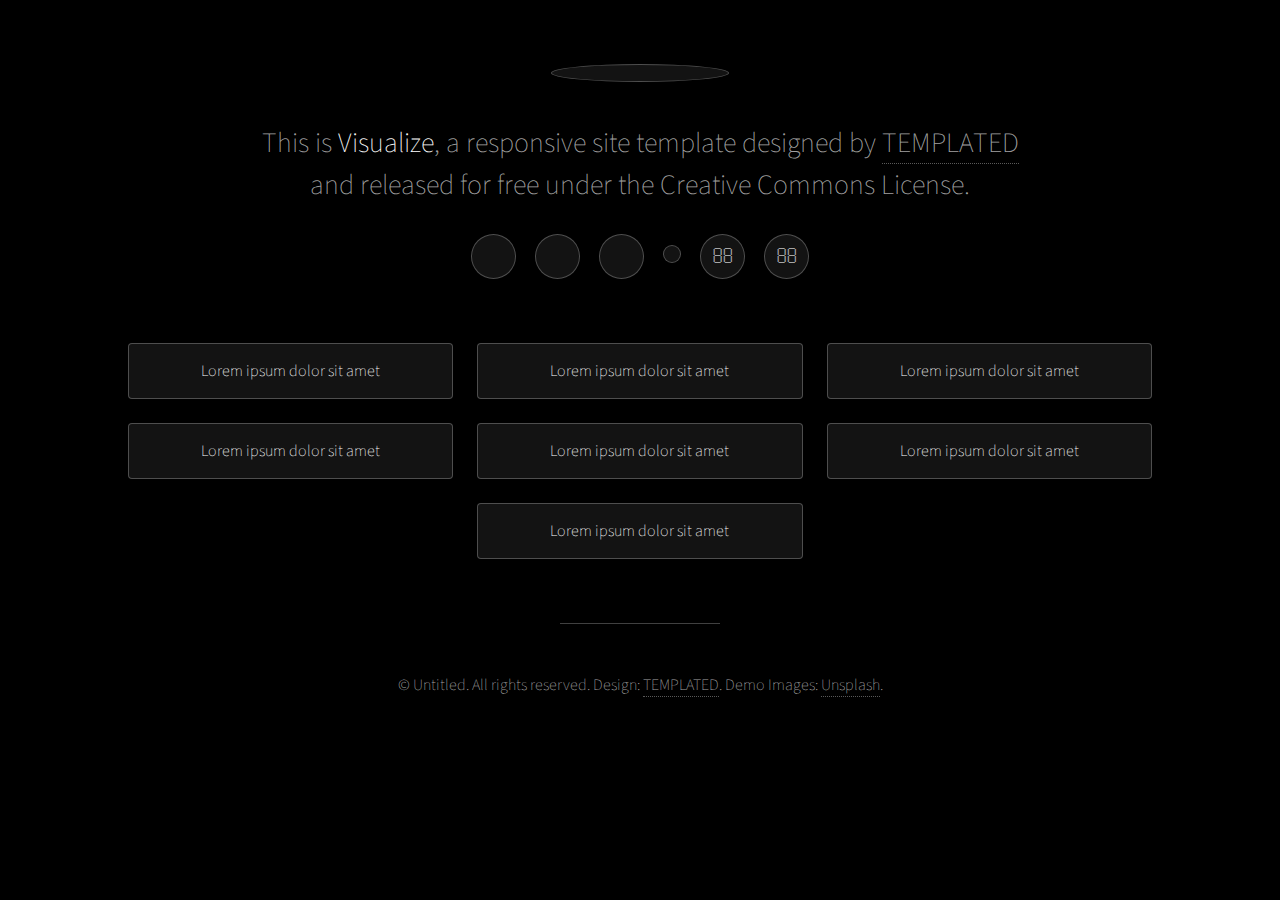
==== my.html @ 4cd3253c "First Version" ====
<!DOCTYPE HTML>
<!--
	Visualize by TEMPLATED
	templated.co @templatedco
	Released for free under the Creative Commons Attribution 3.0 license (templated.co/license)
-->
<html>
	<head>
		<title>C&C Mypage</title>
		<meta charset="utf-8" />
		<meta name="viewport" content="width=device-width, initial-scale=1" />
		<link rel="stylesheet" href="assets/css/main.css" />
	</head>
	<style>
		@charset "UTF-8";
@import url(font-awesome.min.css);
@import url("http://fonts.googleapis.com/css?family=Source+Sans+Pro:200");

/*
	Visualize by TEMPLATED
	templated.co @templatedco
	Released for free under the Creative Commons Attribution 3.0 license (templated.co/license)
*/

/* Reset */

	html, body, div, span, applet, object, iframe, h1, h2, h3, h4, h5, h6, p, blockquote, pre, a, abbr, acronym, address, big, cite, code, del, dfn, em, img, ins, kbd, q, s, samp, small, strike, strong, sub, sup, tt, var, b, u, i, center, dl, dt, dd, ol, ul, li, fieldset, form, label, legend, table, caption, tbody, tfoot, thead, tr, th, td, article, aside, canvas, details, embed, figure, figcaption, footer, header, hgroup, menu, nav, output, ruby, section, summary, time, mark, audio, video {
		margin: 0;
		padding: 0;
		border: 0;
		font-size: 100%;
		font: inherit;
		vertical-align: baseline;
	}

	article, aside, details, figcaption, figure, footer, header, hgroup, menu, nav, section {
		display: block;
	}

	body {
		line-height: 1;
	}

	ol, ul {
		list-style: none;
	}

	blockquote, q {
		quotes: none;
	}

	blockquote:before, blockquote:after, q:before, q:after {
		content: '';
		content: none;
	}

	table {
		border-collapse: collapse;
		border-spacing: 0;
	}

	body {
		-webkit-text-size-adjust: none;
	}

/* Box Model */

	*, *:before, *:after {
		-moz-box-sizing: border-box;
		-webkit-box-sizing: border-box;
		box-sizing: border-box;
	}

/* Grid */

	.row {
		border-bottom: solid 1px transparent;
		-moz-box-sizing: border-box;
		-webkit-box-sizing: border-box;
		box-sizing: border-box;
	}

	.row > * {
		float: left;
		-moz-box-sizing: border-box;
		-webkit-box-sizing: border-box;
		box-sizing: border-box;
	}

	.row:after, .row:before {
		content: '';
		display: block;
		clear: both;
		height: 0;
	}

	.row.uniform > * > :first-child {
		margin-top: 0;
	}

	.row.uniform > * > :last-child {
		margin-bottom: 0;
	}

	.row.\30 \25 > * {
		padding: 0 0 0 0em;
	}

	.row.\30 \25 {
		margin: 0 0 -1px 0em;
	}

	.row.uniform.\30 \25 > * {
		padding: 0em 0 0 0em;
	}

	.row.uniform.\30 \25 {
		margin: 0em 0 -1px 0em;
	}

	.row > * {
		padding: 0 0 0 2em;
	}

	.row {
		margin: 0 0 -1px -2em;
	}

	.row.uniform > * {
		padding: 2em 0 0 2em;
	}

	.row.uniform {
		margin: -2em 0 -1px -2em;
	}

	.row.\32 00\25 > * {
		padding: 0 0 0 4em;
	}

	.row.\32 00\25 {
		margin: 0 0 -1px -4em;
	}

	.row.uniform.\32 00\25 > * {
		padding: 4em 0 0 4em;
	}

	.row.uniform.\32 00\25 {
		margin: -4em 0 -1px -4em;
	}

	.row.\31 50\25 > * {
		padding: 0 0 0 3em;
	}

	.row.\31 50\25 {
		margin: 0 0 -1px -3em;
	}

	.row.uniform.\31 50\25 > * {
		padding: 3em 0 0 3em;
	}

	.row.uniform.\31 50\25 {
		margin: -3em 0 -1px -3em;
	}

	.row.\35 0\25 > * {
		padding: 0 0 0 1em;
	}

	.row.\35 0\25 {
		margin: 0 0 -1px -1em;
	}

	.row.uniform.\35 0\25 > * {
		padding: 1em 0 0 1em;
	}

	.row.uniform.\35 0\25 {
		margin: -1em 0 -1px -1em;
	}

	.row.\32 5\25 > * {
		padding: 0 0 0 0.5em;
	}

	.row.\32 5\25 {
		margin: 0 0 -1px -0.5em;
	}

	.row.uniform.\32 5\25 > * {
		padding: 0.5em 0 0 0.5em;
	}

	.row.uniform.\32 5\25 {
		margin: -0.5em 0 -1px -0.5em;
	}

	.\31 2u, .\31 2u\24 {
		width: 100%;
		clear: none;
		margin-left: 0;
	}

	.\31 1u, .\31 1u\24 {
		width: 91.6666666667%;
		clear: none;
		margin-left: 0;
	}

	.\31 0u, .\31 0u\24 {
		width: 83.3333333333%;
		clear: none;
		margin-left: 0;
	}

	.\39 u, .\39 u\24 {
		width: 75%;
		clear: none;
		margin-left: 0;
	}

	.\38 u, .\38 u\24 {
		width: 66.6666666667%;
		clear: none;
		margin-left: 0;
	}

	.\37 u, .\37 u\24 {
		width: 58.3333333333%;
		clear: none;
		margin-left: 0;
	}

	.\36 u, .\36 u\24 {
		width: 50%;
		clear: none;
		margin-left: 0;
	}

	.\35 u, .\35 u\24 {
		width: 41.6666666667%;
		clear: none;
		margin-left: 0;
	}

	.\34 u, .\34 u\24 {
		width: 33.3333333333%;
		clear: none;
		margin-left: 0;
	}

	.\33 u, .\33 u\24 {
		width: 25%;
		clear: none;
		margin-left: 0;
	}

	.\32 u, .\32 u\24 {
		width: 16.6666666667%;
		clear: none;
		margin-left: 0;
	}

	.\31 u, .\31 u\24 {
		width: 8.3333333333%;
		clear: none;
		margin-left: 0;
	}

	.\31 2u\24 + *,
	.\31 1u\24 + *,
	.\31 0u\24 + *,
	.\39 u\24 + *,
	.\38 u\24 + *,
	.\37 u\24 + *,
	.\36 u\24 + *,
	.\35 u\24 + *,
	.\34 u\24 + *,
	.\33 u\24 + *,
	.\32 u\24 + *,
	.\31 u\24 + * {
		clear: left;
	}

	.\-11u {
		margin-left: 91.66667%;
	}

	.\-10u {
		margin-left: 83.33333%;
	}

	.\-9u {
		margin-left: 75%;
	}

	.\-8u {
		margin-left: 66.66667%;
	}

	.\-7u {
		margin-left: 58.33333%;
	}

	.\-6u {
		margin-left: 50%;
	}

	.\-5u {
		margin-left: 41.66667%;
	}

	.\-4u {
		margin-left: 33.33333%;
	}

	.\-3u {
		margin-left: 25%;
	}

	.\-2u {
		margin-left: 16.66667%;
	}

	.\-1u {
		margin-left: 8.33333%;
	}

	@media screen and (max-width: 1680px) {

		.row > * {
			padding: 0 0 0 2em;
		}

		.row {
			margin: 0 0 -1px -2em;
		}

		.row.uniform > * {
			padding: 2em 0 0 2em;
		}

		.row.uniform {
			margin: -2em 0 -1px -2em;
		}

		.row.\32 00\25 > * {
			padding: 0 0 0 4em;
		}

		.row.\32 00\25 {
			margin: 0 0 -1px -4em;
		}

		.row.uniform.\32 00\25 > * {
			padding: 4em 0 0 4em;
		}

		.row.uniform.\32 00\25 {
			margin: -4em 0 -1px -4em;
		}

		.row.\31 50\25 > * {
			padding: 0 0 0 3em;
		}

		.row.\31 50\25 {
			margin: 0 0 -1px -3em;
		}

		.row.uniform.\31 50\25 > * {
			padding: 3em 0 0 3em;
		}

		.row.uniform.\31 50\25 {
			margin: -3em 0 -1px -3em;
		}

		.row.\35 0\25 > * {
			padding: 0 0 0 1em;
		}

		.row.\35 0\25 {
			margin: 0 0 -1px -1em;
		}

		.row.uniform.\35 0\25 > * {
			padding: 1em 0 0 1em;
		}

		.row.uniform.\35 0\25 {
			margin: -1em 0 -1px -1em;
		}

		.row.\32 5\25 > * {
			padding: 0 0 0 0.5em;
		}

		.row.\32 5\25 {
			margin: 0 0 -1px -0.5em;
		}

		.row.uniform.\32 5\25 > * {
			padding: 0.5em 0 0 0.5em;
		}

		.row.uniform.\32 5\25 {
			margin: -0.5em 0 -1px -0.5em;
		}

		.\31 2u\28xlarge\29, .\31 2u\24\28xlarge\29 {
			width: 100%;
			clear: none;
			margin-left: 0;
		}

		.\31 1u\28xlarge\29, .\31 1u\24\28xlarge\29 {
			width: 91.6666666667%;
			clear: none;
			margin-left: 0;
		}

		.\31 0u\28xlarge\29, .\31 0u\24\28xlarge\29 {
			width: 83.3333333333%;
			clear: none;
			margin-left: 0;
		}

		.\39 u\28xlarge\29, .\39 u\24\28xlarge\29 {
			width: 75%;
			clear: none;
			margin-left: 0;
		}

		.\38 u\28xlarge\29, .\38 u\24\28xlarge\29 {
			width: 66.6666666667%;
			clear: none;
			margin-left: 0;
		}

		.\37 u\28xlarge\29, .\37 u\24\28xlarge\29 {
			width: 58.3333333333%;
			clear: none;
			margin-left: 0;
		}

		.\36 u\28xlarge\29, .\36 u\24\28xlarge\29 {
			width: 50%;
			clear: none;
			margin-left: 0;
		}

		.\35 u\28xlarge\29, .\35 u\24\28xlarge\29 {
			width: 41.6666666667%;
			clear: none;
			margin-left: 0;
		}

		.\34 u\28xlarge\29, .\34 u\24\28xlarge\29 {
			width: 33.3333333333%;
			clear: none;
			margin-left: 0;
		}

		.\33 u\28xlarge\29, .\33 u\24\28xlarge\29 {
			width: 25%;
			clear: none;
			margin-left: 0;
		}

		.\32 u\28xlarge\29, .\32 u\24\28xlarge\29 {
			width: 16.6666666667%;
			clear: none;
			margin-left: 0;
		}

		.\31 u\28xlarge\29, .\31 u\24\28xlarge\29 {
			width: 8.3333333333%;
			clear: none;
			margin-left: 0;
		}

		.\31 2u\24\28xlarge\29 + *,
		.\31 1u\24\28xlarge\29 + *,
		.\31 0u\24\28xlarge\29 + *,
		.\39 u\24\28xlarge\29 + *,
		.\38 u\24\28xlarge\29 + *,
		.\37 u\24\28xlarge\29 + *,
		.\36 u\24\28xlarge\29 + *,
		.\35 u\24\28xlarge\29 + *,
		.\34 u\24\28xlarge\29 + *,
		.\33 u\24\28xlarge\29 + *,
		.\32 u\24\28xlarge\29 + *,
		.\31 u\24\28xlarge\29 + * {
			clear: left;
		}

		.\-11u\28xlarge\29 {
			margin-left: 91.66667%;
		}

		.\-10u\28xlarge\29 {
			margin-left: 83.33333%;
		}

		.\-9u\28xlarge\29 {
			margin-left: 75%;
		}

		.\-8u\28xlarge\29 {
			margin-left: 66.66667%;
		}

		.\-7u\28xlarge\29 {
			margin-left: 58.33333%;
		}

		.\-6u\28xlarge\29 {
			margin-left: 50%;
		}

		.\-5u\28xlarge\29 {
			margin-left: 41.66667%;
		}

		.\-4u\28xlarge\29 {
			margin-left: 33.33333%;
		}

		.\-3u\28xlarge\29 {
			margin-left: 25%;
		}

		.\-2u\28xlarge\29 {
			margin-left: 16.66667%;
		}

		.\-1u\28xlarge\29 {
			margin-left: 8.33333%;
		}

	}

	@media screen and (max-width: 1280px) {

		.row > * {
			padding: 0 0 0 2em;
		}

		.row {
			margin: 0 0 -1px -2em;
		}

		.row.uniform > * {
			padding: 2em 0 0 2em;
		}

		.row.uniform {
			margin: -2em 0 -1px -2em;
		}

		.row.\32 00\25 > * {
			padding: 0 0 0 4em;
		}

		.row.\32 00\25 {
			margin: 0 0 -1px -4em;
		}

		.row.uniform.\32 00\25 > * {
			padding: 4em 0 0 4em;
		}

		.row.uniform.\32 00\25 {
			margin: -4em 0 -1px -4em;
		}

		.row.\31 50\25 > * {
			padding: 0 0 0 3em;
		}

		.row.\31 50\25 {
			margin: 0 0 -1px -3em;
		}

		.row.uniform.\31 50\25 > * {
			padding: 3em 0 0 3em;
		}

		.row.uniform.\31 50\25 {
			margin: -3em 0 -1px -3em;
		}

		.row.\35 0\25 > * {
			padding: 0 0 0 1em;
		}

		.row.\35 0\25 {
			margin: 0 0 -1px -1em;
		}

		.row.uniform.\35 0\25 > * {
			padding: 1em 0 0 1em;
		}

		.row.uniform.\35 0\25 {
			margin: -1em 0 -1px -1em;
		}

		.row.\32 5\25 > * {
			padding: 0 0 0 0.5em;
		}

		.row.\32 5\25 {
			margin: 0 0 -1px -0.5em;
		}

		.row.uniform.\32 5\25 > * {
			padding: 0.5em 0 0 0.5em;
		}

		.row.uniform.\32 5\25 {
			margin: -0.5em 0 -1px -0.5em;
		}

		.\31 2u\28large\29, .\31 2u\24\28large\29 {
			width: 100%;
			clear: none;
			margin-left: 0;
		}

		.\31 1u\28large\29, .\31 1u\24\28large\29 {
			width: 91.6666666667%;
			clear: none;
			margin-left: 0;
		}

		.\31 0u\28large\29, .\31 0u\24\28large\29 {
			width: 83.3333333333%;
			clear: none;
			margin-left: 0;
		}

		.\39 u\28large\29, .\39 u\24\28large\29 {
			width: 75%;
			clear: none;
			margin-left: 0;
		}

		.\38 u\28large\29, .\38 u\24\28large\29 {
			width: 66.6666666667%;
			clear: none;
			margin-left: 0;
		}

		.\37 u\28large\29, .\37 u\24\28large\29 {
			width: 58.3333333333%;
			clear: none;
			margin-left: 0;
		}

		.\36 u\28large\29, .\36 u\24\28large\29 {
			width: 50%;
			clear: none;
			margin-left: 0;
		}

		.\35 u\28large\29, .\35 u\24\28large\29 {
			width: 41.6666666667%;
			clear: none;
			margin-left: 0;
		}

		.\34 u\28large\29, .\34 u\24\28large\29 {
			width: 33.3333333333%;
			clear: none;
			margin-left: 0;
		}

		.\33 u\28large\29, .\33 u\24\28large\29 {
			width: 25%;
			clear: none;
			margin-left: 0;
		}

		.\32 u\28large\29, .\32 u\24\28large\29 {
			width: 16.6666666667%;
			clear: none;
			margin-left: 0;
		}

		.\31 u\28large\29, .\31 u\24\28large\29 {
			width: 8.3333333333%;
			clear: none;
			margin-left: 0;
		}

		.\31 2u\24\28large\29 + *,
		.\31 1u\24\28large\29 + *,
		.\31 0u\24\28large\29 + *,
		.\39 u\24\28large\29 + *,
		.\38 u\24\28large\29 + *,
		.\37 u\24\28large\29 + *,
		.\36 u\24\28large\29 + *,
		.\35 u\24\28large\29 + *,
		.\34 u\24\28large\29 + *,
		.\33 u\24\28large\29 + *,
		.\32 u\24\28large\29 + *,
		.\31 u\24\28large\29 + * {
			clear: left;
		}

		.\-11u\28large\29 {
			margin-left: 91.66667%;
		}

		.\-10u\28large\29 {
			margin-left: 83.33333%;
		}

		.\-9u\28large\29 {
			margin-left: 75%;
		}

		.\-8u\28large\29 {
			margin-left: 66.66667%;
		}

		.\-7u\28large\29 {
			margin-left: 58.33333%;
		}

		.\-6u\28large\29 {
			margin-left: 50%;
		}

		.\-5u\28large\29 {
			margin-left: 41.66667%;
		}

		.\-4u\28large\29 {
			margin-left: 33.33333%;
		}

		.\-3u\28large\29 {
			margin-left: 25%;
		}

		.\-2u\28large\29 {
			margin-left: 16.66667%;
		}

		.\-1u\28large\29 {
			margin-left: 8.33333%;
		}

	}

	@media screen and (max-width: 980px) {

		.row > * {
			padding: 0 0 0 2em;
		}

		.row {
			margin: 0 0 -1px -2em;
		}

		.row.uniform > * {
			padding: 2em 0 0 2em;
		}

		.row.uniform {
			margin: -2em 0 -1px -2em;
		}

		.row.\32 00\25 > * {
			padding: 0 0 0 4em;
		}

		.row.\32 00\25 {
			margin: 0 0 -1px -4em;
		}

		.row.uniform.\32 00\25 > * {
			padding: 4em 0 0 4em;
		}

		.row.uniform.\32 00\25 {
			margin: -4em 0 -1px -4em;
		}

		.row.\31 50\25 > * {
			padding: 0 0 0 3em;
		}

		.row.\31 50\25 {
			margin: 0 0 -1px -3em;
		}

		.row.uniform.\31 50\25 > * {
			padding: 3em 0 0 3em;
		}

		.row.uniform.\31 50\25 {
			margin: -3em 0 -1px -3em;
		}

		.row.\35 0\25 > * {
			padding: 0 0 0 1em;
		}

		.row.\35 0\25 {
			margin: 0 0 -1px -1em;
		}

		.row.uniform.\35 0\25 > * {
			padding: 1em 0 0 1em;
		}

		.row.uniform.\35 0\25 {
			margin: -1em 0 -1px -1em;
		}

		.row.\32 5\25 > * {
			padding: 0 0 0 0.5em;
		}

		.row.\32 5\25 {
			margin: 0 0 -1px -0.5em;
		}

		.row.uniform.\32 5\25 > * {
			padding: 0.5em 0 0 0.5em;
		}

		.row.uniform.\32 5\25 {
			margin: -0.5em 0 -1px -0.5em;
		}

		.\31 2u\28medium\29, .\31 2u\24\28medium\29 {
			width: 100%;
			clear: none;
			margin-left: 0;
		}

		.\31 1u\28medium\29, .\31 1u\24\28medium\29 {
			width: 91.6666666667%;
			clear: none;
			margin-left: 0;
		}

		.\31 0u\28medium\29, .\31 0u\24\28medium\29 {
			width: 83.3333333333%;
			clear: none;
			margin-left: 0;
		}

		.\39 u\28medium\29, .\39 u\24\28medium\29 {
			width: 75%;
			clear: none;
			margin-left: 0;
		}

		.\38 u\28medium\29, .\38 u\24\28medium\29 {
			width: 66.6666666667%;
			clear: none;
			margin-left: 0;
		}

		.\37 u\28medium\29, .\37 u\24\28medium\29 {
			width: 58.3333333333%;
			clear: none;
			margin-left: 0;
		}

		.\36 u\28medium\29, .\36 u\24\28medium\29 {
			width: 50%;
			clear: none;
			margin-left: 0;
		}

		.\35 u\28medium\29, .\35 u\24\28medium\29 {
			width: 41.6666666667%;
			clear: none;
			margin-left: 0;
		}

		.\34 u\28medium\29, .\34 u\24\28medium\29 {
			width: 33.3333333333%;
			clear: none;
			margin-left: 0;
		}

		.\33 u\28medium\29, .\33 u\24\28medium\29 {
			width: 25%;
			clear: none;
			margin-left: 0;
		}

		.\32 u\28medium\29, .\32 u\24\28medium\29 {
			width: 16.6666666667%;
			clear: none;
			margin-left: 0;
		}

		.\31 u\28medium\29, .\31 u\24\28medium\29 {
			width: 8.3333333333%;
			clear: none;
			margin-left: 0;
		}

		.\31 2u\24\28medium\29 + *,
		.\31 1u\24\28medium\29 + *,
		.\31 0u\24\28medium\29 + *,
		.\39 u\24\28medium\29 + *,
		.\38 u\24\28medium\29 + *,
		.\37 u\24\28medium\29 + *,
		.\36 u\24\28medium\29 + *,
		.\35 u\24\28medium\29 + *,
		.\34 u\24\28medium\29 + *,
		.\33 u\24\28medium\29 + *,
		.\32 u\24\28medium\29 + *,
		.\31 u\24\28medium\29 + * {
			clear: left;
		}

		.\-11u\28medium\29 {
			margin-left: 91.66667%;
		}

		.\-10u\28medium\29 {
			margin-left: 83.33333%;
		}

		.\-9u\28medium\29 {
			margin-left: 75%;
		}

		.\-8u\28medium\29 {
			margin-left: 66.66667%;
		}

		.\-7u\28medium\29 {
			margin-left: 58.33333%;
		}

		.\-6u\28medium\29 {
			margin-left: 50%;
		}

		.\-5u\28medium\29 {
			margin-left: 41.66667%;
		}

		.\-4u\28medium\29 {
			margin-left: 33.33333%;
		}

		.\-3u\28medium\29 {
			margin-left: 25%;
		}

		.\-2u\28medium\29 {
			margin-left: 16.66667%;
		}

		.\-1u\28medium\29 {
			margin-left: 8.33333%;
		}

	}

	@media screen and (max-width: 736px) {

		.row > * {
			padding: 0 0 0 2em;
		}

		.row {
			margin: 0 0 -1px -2em;
		}

		.row.uniform > * {
			padding: 2em 0 0 2em;
		}

		.row.uniform {
			margin: -2em 0 -1px -2em;
		}

		.row.\32 00\25 > * {
			padding: 0 0 0 4em;
		}

		.row.\32 00\25 {
			margin: 0 0 -1px -4em;
		}

		.row.uniform.\32 00\25 > * {
			padding: 4em 0 0 4em;
		}

		.row.uniform.\32 00\25 {
			margin: -4em 0 -1px -4em;
		}

		.row.\31 50\25 > * {
			padding: 0 0 0 3em;
		}

		.row.\31 50\25 {
			margin: 0 0 -1px -3em;
		}

		.row.uniform.\31 50\25 > * {
			padding: 3em 0 0 3em;
		}

		.row.uniform.\31 50\25 {
			margin: -3em 0 -1px -3em;
		}

		.row.\35 0\25 > * {
			padding: 0 0 0 1em;
		}

		.row.\35 0\25 {
			margin: 0 0 -1px -1em;
		}

		.row.uniform.\35 0\25 > * {
			padding: 1em 0 0 1em;
		}

		.row.uniform.\35 0\25 {
			margin: -1em 0 -1px -1em;
		}

		.row.\32 5\25 > * {
			padding: 0 0 0 0.5em;
		}

		.row.\32 5\25 {
			margin: 0 0 -1px -0.5em;
		}

		.row.uniform.\32 5\25 > * {
			padding: 0.5em 0 0 0.5em;
		}

		.row.uniform.\32 5\25 {
			margin: -0.5em 0 -1px -0.5em;
		}

		.\31 2u\28small\29, .\31 2u\24\28small\29 {
			width: 100%;
			clear: none;
			margin-left: 0;
		}

		.\31 1u\28small\29, .\31 1u\24\28small\29 {
			width: 91.6666666667%;
			clear: none;
			margin-left: 0;
		}

		.\31 0u\28small\29, .\31 0u\24\28small\29 {
			width: 83.3333333333%;
			clear: none;
			margin-left: 0;
		}

		.\39 u\28small\29, .\39 u\24\28small\29 {
			width: 75%;
			clear: none;
			margin-left: 0;
		}

		.\38 u\28small\29, .\38 u\24\28small\29 {
			width: 66.6666666667%;
			clear: none;
			margin-left: 0;
		}

		.\37 u\28small\29, .\37 u\24\28small\29 {
			width: 58.3333333333%;
			clear: none;
			margin-left: 0;
		}

		.\36 u\28small\29, .\36 u\24\28small\29 {
			width: 50%;
			clear: none;
			margin-left: 0;
		}

		.\35 u\28small\29, .\35 u\24\28small\29 {
			width: 41.6666666667%;
			clear: none;
			margin-left: 0;
		}

		.\34 u\28small\29, .\34 u\24\28small\29 {
			width: 33.3333333333%;
			clear: none;
			margin-left: 0;
		}

		.\33 u\28small\29, .\33 u\24\28small\29 {
			width: 25%;
			clear: none;
			margin-left: 0;
		}

		.\32 u\28small\29, .\32 u\24\28small\29 {
			width: 16.6666666667%;
			clear: none;
			margin-left: 0;
		}

		.\31 u\28small\29, .\31 u\24\28small\29 {
			width: 8.3333333333%;
			clear: none;
			margin-left: 0;
		}

		.\31 2u\24\28small\29 + *,
		.\31 1u\24\28small\29 + *,
		.\31 0u\24\28small\29 + *,
		.\39 u\24\28small\29 + *,
		.\38 u\24\28small\29 + *,
		.\37 u\24\28small\29 + *,
		.\36 u\24\28small\29 + *,
		.\35 u\24\28small\29 + *,
		.\34 u\24\28small\29 + *,
		.\33 u\24\28small\29 + *,
		.\32 u\24\28small\29 + *,
		.\31 u\24\28small\29 + * {
			clear: left;
		}

		.\-11u\28small\29 {
			margin-left: 91.66667%;
		}

		.\-10u\28small\29 {
			margin-left: 83.33333%;
		}

		.\-9u\28small\29 {
			margin-left: 75%;
		}

		.\-8u\28small\29 {
			margin-left: 66.66667%;
		}

		.\-7u\28small\29 {
			margin-left: 58.33333%;
		}

		.\-6u\28small\29 {
			margin-left: 50%;
		}

		.\-5u\28small\29 {
			margin-left: 41.66667%;
		}

		.\-4u\28small\29 {
			margin-left: 33.33333%;
		}

		.\-3u\28small\29 {
			margin-left: 25%;
		}

		.\-2u\28small\29 {
			margin-left: 16.66667%;
		}

		.\-1u\28small\29 {
			margin-left: 8.33333%;
		}

	}

	@media screen and (max-width: 480px) {

		.row > * {
			padding: 0 0 0 2em;
		}

		.row {
			margin: 0 0 -1px -2em;
		}

		.row.uniform > * {
			padding: 2em 0 0 2em;
		}

		.row.uniform {
			margin: -2em 0 -1px -2em;
		}

		.row.\32 00\25 > * {
			padding: 0 0 0 4em;
		}

		.row.\32 00\25 {
			margin: 0 0 -1px -4em;
		}

		.row.uniform.\32 00\25 > * {
			padding: 4em 0 0 4em;
		}

		.row.uniform.\32 00\25 {
			margin: -4em 0 -1px -4em;
		}

		.row.\31 50\25 > * {
			padding: 0 0 0 3em;
		}

		.row.\31 50\25 {
			margin: 0 0 -1px -3em;
		}

		.row.uniform.\31 50\25 > * {
			padding: 3em 0 0 3em;
		}

		.row.uniform.\31 50\25 {
			margin: -3em 0 -1px -3em;
		}

		.row.\35 0\25 > * {
			padding: 0 0 0 1em;
		}

		.row.\35 0\25 {
			margin: 0 0 -1px -1em;
		}

		.row.uniform.\35 0\25 > * {
			padding: 1em 0 0 1em;
		}

		.row.uniform.\35 0\25 {
			margin: -1em 0 -1px -1em;
		}

		.row.\32 5\25 > * {
			padding: 0 0 0 0.5em;
		}

		.row.\32 5\25 {
			margin: 0 0 -1px -0.5em;
		}

		.row.uniform.\32 5\25 > * {
			padding: 0.5em 0 0 0.5em;
		}

		.row.uniform.\32 5\25 {
			margin: -0.5em 0 -1px -0.5em;
		}

		.\31 2u\28xsmall\29, .\31 2u\24\28xsmall\29 {
			width: 100%;
			clear: none;
			margin-left: 0;
		}

		.\31 1u\28xsmall\29, .\31 1u\24\28xsmall\29 {
			width: 91.6666666667%;
			clear: none;
			margin-left: 0;
		}

		.\31 0u\28xsmall\29, .\31 0u\24\28xsmall\29 {
			width: 83.3333333333%;
			clear: none;
			margin-left: 0;
		}

		.\39 u\28xsmall\29, .\39 u\24\28xsmall\29 {
			width: 75%;
			clear: none;
			margin-left: 0;
		}

		.\38 u\28xsmall\29, .\38 u\24\28xsmall\29 {
			width: 66.6666666667%;
			clear: none;
			margin-left: 0;
		}

		.\37 u\28xsmall\29, .\37 u\24\28xsmall\29 {
			width: 58.3333333333%;
			clear: none;
			margin-left: 0;
		}

		.\36 u\28xsmall\29, .\36 u\24\28xsmall\29 {
			width: 50%;
			clear: none;
			margin-left: 0;
		}

		.\35 u\28xsmall\29, .\35 u\24\28xsmall\29 {
			width: 41.6666666667%;
			clear: none;
			margin-left: 0;
		}

		.\34 u\28xsmall\29, .\34 u\24\28xsmall\29 {
			width: 33.3333333333%;
			clear: none;
			margin-left: 0;
		}

		.\33 u\28xsmall\29, .\33 u\24\28xsmall\29 {
			width: 25%;
			clear: none;
			margin-left: 0;
		}

		.\32 u\28xsmall\29, .\32 u\24\28xsmall\29 {
			width: 16.6666666667%;
			clear: none;
			margin-left: 0;
		}

		.\31 u\28xsmall\29, .\31 u\24\28xsmall\29 {
			width: 8.3333333333%;
			clear: none;
			margin-left: 0;
		}

		.\31 2u\24\28xsmall\29 + *,
		.\31 1u\24\28xsmall\29 + *,
		.\31 0u\24\28xsmall\29 + *,
		.\39 u\24\28xsmall\29 + *,
		.\38 u\24\28xsmall\29 + *,
		.\37 u\24\28xsmall\29 + *,
		.\36 u\24\28xsmall\29 + *,
		.\35 u\24\28xsmall\29 + *,
		.\34 u\24\28xsmall\29 + *,
		.\33 u\24\28xsmall\29 + *,
		.\32 u\24\28xsmall\29 + *,
		.\31 u\24\28xsmall\29 + * {
			clear: left;
		}

		.\-11u\28xsmall\29 {
			margin-left: 91.66667%;
		}

		.\-10u\28xsmall\29 {
			margin-left: 83.33333%;
		}

		.\-9u\28xsmall\29 {
			margin-left: 75%;
		}

		.\-8u\28xsmall\29 {
			margin-left: 66.66667%;
		}

		.\-7u\28xsmall\29 {
			margin-left: 58.33333%;
		}

		.\-6u\28xsmall\29 {
			margin-left: 50%;
		}

		.\-5u\28xsmall\29 {
			margin-left: 41.66667%;
		}

		.\-4u\28xsmall\29 {
			margin-left: 33.33333%;
		}

		.\-3u\28xsmall\29 {
			margin-left: 25%;
		}

		.\-2u\28xsmall\29 {
			margin-left: 16.66667%;
		}

		.\-1u\28xsmall\29 {
			margin-left: 8.33333%;
		}

	}

/* Basic */

	@-ms-viewport {
		width: device-width;
	}

	body {
		-ms-overflow-style: scrollbar;
	}

	@media screen and (max-width: 480px) {

		html, body {
			min-width: 320px;
		}

	}

	body {
		background-color: #000;
		background-image: url("../../images/bg.jpg");
		background-size: cover;
		background-position: top center;
	}

		body.is-loading *, body.is-loading *:before, body.is-loading *:after {
			-moz-animation: none !important;
			-webkit-animation: none !important;
			-ms-animation: none !important;
			animation: none !important;
			-moz-transition: none !important;
			-webkit-transition: none !important;
			-ms-transition: none !important;
			transition: none !important;
		}

/* Type */

	body, input, select, textarea {
		color: rgba(255, 255, 255, 0.65);
		font-family: "Source Sans Pro", Helvetica, sans-serif;
		font-size: 13pt;
		font-weight: 200;
		line-height: 1.65;
	}

		@media screen and (max-width: 1280px) {

			body, input, select, textarea {
				font-size: 12pt;
			}

		}

	a {
		color: inherit;
		text-decoration: none;
		border-bottom: dotted 1px rgba(255, 255, 255, 0.35);
		-moz-transition: border-bottom-color 0.2s ease-in-out, color 0.2s ease-in-out;
		-webkit-transition: border-bottom-color 0.2s ease-in-out, color 0.2s ease-in-out;
		-ms-transition: border-bottom-color 0.2s ease-in-out, color 0.2s ease-in-out;
		transition: border-bottom-color 0.2s ease-in-out, color 0.2s ease-in-out;
	}

		a:hover {
			color: #ffffff;
			border-bottom-color: transparent;
		}

	strong, b {
		color: #ffffff;
		font-weight: 200;
	}

	em, i {
		font-style: italic;
	}

	p {
		margin: 0 0 2em 0;
	}

	h1, h2, h3, h4, h5, h6 {
		color: #ffffff;
		font-weight: 200;
		line-height: 1.5;
		margin: 0 0 1em 0;
	}

		h1 a, h2 a, h3 a, h4 a, h5 a, h6 a {
			color: inherit;
			text-decoration: none;
		}

		@media screen and (max-width: 980px) {

			h1 br, h2 br, h3 br, h4 br, h5 br, h6 br {
				display: none;
			}

		}

	h1 {
		font-size: 1.75em;
	}

		@media screen and (max-width: 980px) {

			h1 {
				font-size: 1.5em;
			}

		}

		@media screen and (max-width: 736px) {

			h1 {
				font-size: 1.25em;
			}

		}

	h2 {
		font-size: 1.35em;
	}

		@media screen and (max-width: 736px) {

			h2 {
				font-size: 1em;
			}

		}

	h3 {
		font-size: 1em;
	}

	h4 {
		font-size: 1em;
	}

	h5 {
		font-size: 0.9em;
	}

	h6 {
		font-size: 0.7em;
	}

	sub {
		font-size: 0.8em;
		position: relative;
		top: 0.5em;
	}

	sup {
		font-size: 0.8em;
		position: relative;
		top: -0.5em;
	}

	blockquote {
		border-left: solid 4px rgba(255, 255, 255, 0.25);
		font-style: italic;
		margin: 0 0 2em 0;
		padding: 0.5em 0 0.5em 2em;
	}

	code {
		background: rgba(255, 255, 255, 0.075);
		border-radius: 4px;
		border: solid 1px rgba(255, 255, 255, 0.25);
		font-family: "Courier New", monospace;
		font-size: 0.9em;
		margin: 0 0.25em;
		padding: 0.25em 0.65em;
	}

	pre {
		-webkit-overflow-scrolling: touch;
		font-family: "Courier New", monospace;
		font-size: 0.9em;
		margin: 0 0 2em 0;
	}

		pre code {
			display: block;
			line-height: 1.75;
			padding: 1em 1.5em;
			overflow-x: auto;
		}

	hr {
		border: 0;
		border-bottom: solid 1px rgba(255, 255, 255, 0.25);
		margin: 2em 0;
	}

		hr.major {
			margin: 3em 0;
		}

	.align-left {
		text-align: left;
	}

	.align-center {
		text-align: center;
	}

	.align-right {
		text-align: right;
	}

/* Section/Article */

	section.special, article.special {
		text-align: center;
	}

	header p {
		color: rgba(255, 255, 255, 0.35);
		position: relative;
		margin: 0 0 1.5em 0;
	}

	header h2 + p {
		font-size: 1.25em;
		margin-top: -1em;
	}

	header h3 + p {
		font-size: 1.1em;
		margin-top: -0.8em;
	}

	header h4 + p,
	header h5 + p,
	header h6 + p {
		font-size: 0.9em;
		margin-top: -0.6em;
	}

/* Form */

	form {
		margin: 0 0 2em 0;
	}

	label {
		color: #ffffff;
		display: block;
		font-size: 0.9em;
		font-weight: 200;
		margin: 0 0 1em 0;
	}

	input[type="text"],
	input[type="password"],
	input[type="email"],
	input[type="tel"],
	select,
	textarea {
		-moz-appearance: none;
		-webkit-appearance: none;
		-ms-appearance: none;
		appearance: none;
		background: rgba(255, 255, 255, 0.075);
		border-radius: 4px;
		border: none;
		border: solid 1px rgba(255, 255, 255, 0.25);
		color: inherit;
		display: block;
		outline: 0;
		padding: 0 1em;
		text-decoration: none;
		width: 100%;
	}

		input[type="text"]:invalid,
		input[type="password"]:invalid,
		input[type="email"]:invalid,
		input[type="tel"]:invalid,
		select:invalid,
		textarea:invalid {
			box-shadow: none;
		}

		input[type="text"]:focus,
		input[type="password"]:focus,
		input[type="email"]:focus,
		input[type="tel"]:focus,
		select:focus,
		textarea:focus {
			border-color: #FF6382;
			box-shadow: 0 0 0 1px #FF6382;
		}

	.select-wrapper {
		text-decoration: none;
		display: block;
		position: relative;
	}

		.select-wrapper:before {
			content: "";
			-moz-osx-font-smoothing: grayscale;
			-webkit-font-smoothing: antialiased;
			font-family: FontAwesome;
			font-style: normal;
			font-weight: normal;
			text-transform: none !important;
		}

		.select-wrapper:before {
			color: rgba(255, 255, 255, 0.25);
			display: block;
			height: 2.75em;
			line-height: 2.75em;
			pointer-events: none;
			position: absolute;
			right: 0;
			text-align: center;
			top: 0;
			width: 2.75em;
		}

		.select-wrapper select::-ms-expand {
			display: none;
		}

	input[type="text"],
	input[type="password"],
	input[type="email"],
	select {
		height: 2.75em;
	}

	textarea {
		padding: 0.75em 1em;
	}

	input[type="checkbox"],
	input[type="radio"] {
		-moz-appearance: none;
		-webkit-appearance: none;
		-ms-appearance: none;
		appearance: none;
		display: block;
		float: left;
		margin-right: -2em;
		opacity: 0;
		width: 1em;
		z-index: -1;
	}

		input[type="checkbox"] + label,
		input[type="radio"] + label {
			text-decoration: none;
			color: rgba(255, 255, 255, 0.65);
			cursor: pointer;
			display: inline-block;
			font-size: 1em;
			font-weight: 200;
			padding-left: 2.4em;
			padding-right: 0.75em;
			position: relative;
		}

			input[type="checkbox"] + label:before,
			input[type="radio"] + label:before {
				-moz-osx-font-smoothing: grayscale;
				-webkit-font-smoothing: antialiased;
				font-family: FontAwesome;
				font-style: normal;
				font-weight: normal;
				text-transform: none !important;
			}

			input[type="checkbox"] + label:before,
			input[type="radio"] + label:before {
				background: rgba(255, 255, 255, 0.075);
				border-radius: 4px;
				border: solid 1px rgba(255, 255, 255, 0.25);
				content: '';
				display: inline-block;
				height: 1.65em;
				left: 0;
				line-height: 1.58125em;
				position: absolute;
				text-align: center;
				top: 0;
				width: 1.65em;
			}

		input[type="checkbox"]:checked + label:before,
		input[type="radio"]:checked + label:before {
			background: #FF6382;
			border-color: #FF6382;
			color: #ffffff;
			content: '\f00c';
		}

		input[type="checkbox"]:focus + label:before,
		input[type="radio"]:focus + label:before {
			border-color: #FF6382;
			box-shadow: 0 0 0 1px #FF6382;
		}

	input[type="checkbox"] + label:before {
		border-radius: 4px;
	}

	input[type="radio"] + label:before {
		border-radius: 100%;
	}

	::-webkit-input-placeholder {
		color: rgba(255, 255, 255, 0.35) !important;
		opacity: 1.0;
	}

	:-moz-placeholder {
		color: rgba(255, 255, 255, 0.35) !important;
		opacity: 1.0;
	}

	::-moz-placeholder {
		color: rgba(255, 255, 255, 0.35) !important;
		opacity: 1.0;
	}

	:-ms-input-placeholder {
		color: rgba(255, 255, 255, 0.35) !important;
		opacity: 1.0;
	}

	.formerize-placeholder {
		color: rgba(255, 255, 255, 0.35) !important;
		opacity: 1.0;
	}

/* Box */

	.box {
		border-radius: 4px;
		border: solid 1px rgba(255, 255, 255, 0.25);
		margin-bottom: 2em;
		padding: 1.5em;
	}

		.box > :last-child,
		.box > :last-child > :last-child,
		.box > :last-child > :last-child > :last-child {
			margin-bottom: 0;
		}

		.box.alt {
			border: 0;
			border-radius: 0;
			padding: 0;
		}

/* Icon */

	.icon {
		text-decoration: none;
		border-bottom: none;
		position: relative;
	}

		.icon:before {
			-moz-osx-font-smoothing: grayscale;
			-webkit-font-smoothing: antialiased;
			font-family: FontAwesome;
			font-style: normal;
			font-weight: normal;
			text-transform: none !important;
		}

		.icon > .label {
			display: none;
		}

		.icon.style2 {
			-moz-transition: all 0.2s ease;
			-webkit-transition: all 0.2s ease;
			-ms-transition: all 0.2s ease;
			transition: all 0.2s ease;
			border-radius: 100%;
			display: inline-block;
			padding: 0.5em;
			border: solid 1px rgba(255, 255, 255, 0.25);
			background-color: rgba(255, 255, 255, 0.075);
		}

			.icon.style2:before {
				display: block;
				width: 1.25em;
				height: 1.25em;
				line-height: 1.25em;
				font-size: 1.35em;
			}

			.icon.style2:hover {
				background-color: rgba(255, 255, 255, 0.25);
			}

			@media screen and (max-width: 736px) {

				.icon.style2:before {
					font-size: 1em;
				}

			}

/* Image */

	.image {
		border-radius: 4px;
		border: 0;
		display: inline-block;
		position: relative;
	}

		.image img {
			border-radius: 4px;
			display: block;
		}

		.image.left, .image.right {
			max-width: 40%;
		}

			.image.left img, .image.right img {
				width: 100%;
			}

		.image.left {
			float: left;
			padding: 0 1.5em 1em 0;
			top: 0.25em;
		}

		.image.right {
			float: right;
			padding: 0 0 1em 1.5em;
			top: 0.25em;
		}

		.image.fit {
			display: block;
			margin: 0 0 2em 0;
			width: 100%;
		}

			.image.fit img {
				width: 100%;
			}

		.image.main {
			display: block;
			margin: 0 0 3em 0;
			width: 100%;
		}

			.image.main img {
				width: 100%;
			}

/* List */

	ol {
		list-style: decimal;
		margin: 0 0 2em 0;
		padding-left: 1.25em;
	}

		ol li {
			padding-left: 0.25em;
		}

	ul {
		list-style: disc;
		margin: 0 0 2em 0;
		padding-left: 1em;
	}

		ul li {
			padding-left: 0.5em;
		}

		ul.alt {
			list-style: none;
			padding-left: 0;
		}

			ul.alt li {
				border-top: solid 1px rgba(255, 255, 255, 0.25);
				padding: 0.5em 0;
			}

				ul.alt li:first-child {
					border-top: 0;
					padding-top: 0;
				}

		ul.icons {
			cursor: default;
			list-style: none;
			padding-left: 0;
		}

			ul.icons li {
				display: inline-block;
				padding: 0 1em 0 0;
			}

				ul.icons li:last-child {
					padding-right: 0;
				}

		ul.actions {
			cursor: default;
			list-style: none;
			padding-left: 0;
		}

			ul.actions li {
				display: inline-block;
				padding: 0 1em 0 0;
				vertical-align: middle;
			}

				ul.actions li:last-child {
					padding-right: 0;
				}

			ul.actions.small li {
				padding: 0 0.5em 0 0;
			}

			ul.actions.vertical li {
				display: block;
				padding: 1em 0 0 0;
			}

				ul.actions.vertical li:first-child {
					padding-top: 0;
				}

				ul.actions.vertical li > * {
					margin-bottom: 0;
				}

			ul.actions.vertical.small li {
				padding: 0.5em 0 0 0;
			}

				ul.actions.vertical.small li:first-child {
					padding-top: 0;
				}

			ul.actions.fit {
				display: table;
				margin-left: -1em;
				padding: 0;
				table-layout: fixed;
				width: calc(100% + 1em);
			}

				ul.actions.fit li {
					display: table-cell;
					padding: 0 0 0 1em;
				}

					ul.actions.fit li > * {
						margin-bottom: 0;
					}

				ul.actions.fit.small {
					margin-left: -0.5em;
					width: calc(100% + 0.5em);
				}

					ul.actions.fit.small li {
						padding: 0 0 0 0.5em;
					}

			@media screen and (max-width: 480px) {

				ul.actions {
					margin: 0 0 2em 0;
				}

					ul.actions li {
						padding: 1em 0 0 0;
						display: block;
						text-align: center;
						width: 100%;
					}

						ul.actions li:first-child {
							padding-top: 0;
						}

						ul.actions li > * {
							width: 100%;
							margin: 0 !important;
						}

							ul.actions li > *.icon:before {
								margin-left: -2em;
							}

					ul.actions.small li {
						padding: 0.5em 0 0 0;
					}

						ul.actions.small li:first-child {
							padding-top: 0;
						}

			}

	dl {
		margin: 0 0 2em 0;
	}

		dl dt {
			display: block;
			font-weight: 200;
			margin: 0 0 1em 0;
		}

		dl dd {
			margin-left: 2em;
		}

/* Table */

	.table-wrapper {
		-webkit-overflow-scrolling: touch;
		overflow-x: auto;
	}

	table {
		margin: 0 0 2em 0;
		width: 100%;
	}

		table tbody tr {
			border: solid 1px rgba(255, 255, 255, 0.25);
			border-left: 0;
			border-right: 0;
		}

			table tbody tr:nth-child(2n + 1) {
				background-color: rgba(255, 255, 255, 0.075);
			}

		table td {
			padding: 0.75em 0.75em;
		}

		table th {
			color: #ffffff;
			font-size: 0.9em;
			font-weight: 200;
			padding: 0 0.75em 0.75em 0.75em;
			text-align: left;
		}

		table thead {
			border-bottom: solid 2px rgba(255, 255, 255, 0.25);
		}

		table tfoot {
			border-top: solid 2px rgba(255, 255, 255, 0.25);
		}

		table.alt {
			border-collapse: separate;
		}

			table.alt tbody tr td {
				border: solid 1px rgba(255, 255, 255, 0.25);
				border-left-width: 0;
				border-top-width: 0;
			}

				table.alt tbody tr td:first-child {
					border-left-width: 1px;
				}

			table.alt tbody tr:first-child td {
				border-top-width: 1px;
			}

			table.alt thead {
				border-bottom: 0;
			}

			table.alt tfoot {
				border-top: 0;
			}

/* Button */

	input[type="submit"],
	input[type="reset"],
	input[type="button"],
	button,
	.button {
		-moz-appearance: none;
		-webkit-appearance: none;
		-ms-appearance: none;
		appearance: none;
		-moz-transition: background-color 0.2s ease-in-out, color 0.2s ease-in-out;
		-webkit-transition: background-color 0.2s ease-in-out, color 0.2s ease-in-out;
		-ms-transition: background-color 0.2s ease-in-out, color 0.2s ease-in-out;
		transition: background-color 0.2s ease-in-out, color 0.2s ease-in-out;
		background-color: #FF6382;
		border-radius: 4px;
		border: 0;
		color: important;
		cursor: pointer;
		display: inline-block;
		font-weight: 200;
		height: 2.85em;
		line-height: 2.95em;
		padding: 0 1.5em;
		text-align: center;
		text-decoration: none;
		white-space: nowrap;
	}

		input[type="submit"]:hover,
		input[type="reset"]:hover,
		input[type="button"]:hover,
		button:hover,
		.button:hover {
			background-color: #ff7c96;
		}

		input[type="submit"]:active,
		input[type="reset"]:active,
		input[type="button"]:active,
		button:active,
		.button:active {
			background-color: #ff496e;
		}

		input[type="submit"].icon,
		input[type="reset"].icon,
		input[type="button"].icon,
		button.icon,
		.button.icon {
			padding-left: 1.35em;
		}

			input[type="submit"].icon:before,
			input[type="reset"].icon:before,
			input[type="button"].icon:before,
			button.icon:before,
			.button.icon:before {
				margin-right: 0.5em;
			}

		input[type="submit"].fit,
		input[type="reset"].fit,
		input[type="button"].fit,
		button.fit,
		.button.fit {
			display: block;
			margin: 0 0 1em 0;
			width: 100%;
		}

		input[type="submit"].small,
		input[type="reset"].small,
		input[type="button"].small,
		button.small,
		.button.small {
			font-size: 0.8em;
		}

		input[type="submit"].big,
		input[type="reset"].big,
		input[type="button"].big,
		button.big,
		.button.big {
			font-size: 1.35em;
		}

		input[type="submit"].alt,
		input[type="reset"].alt,
		input[type="button"].alt,
		button.alt,
		.button.alt {
			background-color: transparent;
			box-shadow: inset 0 0 0 2px rgba(255, 255, 255, 0.25);
			color: #ffffff !important;
		}

			input[type="submit"].alt:hover,
			input[type="reset"].alt:hover,
			input[type="button"].alt:hover,
			button.alt:hover,
			.button.alt:hover {
				background-color: rgba(255, 255, 255, 0.075);
			}

			input[type="submit"].alt:active,
			input[type="reset"].alt:active,
			input[type="button"].alt:active,
			button.alt:active,
			.button.alt:active {
				background-color: rgba(255, 0, 0, 0.2);
			}

			input[type="submit"].alt.icon:before,
			input[type="reset"].alt.icon:before,
			input[type="button"].alt.icon:before,
			button.alt.icon:before,
			.button.alt.icon:before {
				color: rgba(255, 255, 255, 0.35);
			}

		input[type="submit"].special,
		input[type="reset"].special,
		input[type="button"].special,
		button.special,
		.button.special {
			background-color: #FF6382;
			color:red
		}

			input[type="submit"].special:hover,
			input[type="reset"].special:hover,
			input[type="button"].special:hover,
			button.special:hover,
			.button.special:hover {
				background-color: #ff7c96;
			}

			input[type="submit"].special:active,
			input[type="reset"].special:active,
			input[type="button"].special:active,
			button.special:active,
			.button.special:active {
				background-color: #ff496e;
			}

		input[type="submit"].disabled, input[type="submit"]:disabled,
		input[type="reset"].disabled,
		input[type="reset"]:disabled,
		input[type="button"].disabled,
		input[type="button"]:disabled,
		button.disabled,
		button:disabled,
		.button.disabled,
		.button:disabled {
			background-color: rgba(255, 255, 255, 0.65) !important;
			box-shadow: inset 0 -0.15em 0 0 rgba(0, 0, 0, 0.15);
			color: #000 !important;
			cursor: default;
			opacity: 0.25;
		}

		@media screen and (max-width: 480px) {

			input[type="submit"],
			input[type="reset"],
			input[type="button"],
			button,
			.button {
				padding: 0;
			}

		}

/* Thumbnails */

	.thumbnails {
		display: -moz-flex;
		display: -webkit-flex;
		display: -ms-flex;
		display: flex;
		-moz-flex-direction: row;
		-webkit-flex-direction: row;
		-ms-flex-direction: row;
		flex-direction: row;
		position: relative;
		margin: 0 0 2em -2em;
	}

		.thumbnails a {
			-moz-transition: all 0.2s ease;
			-webkit-transition: all 0.2s ease;
			-ms-transition: all 0.2s ease;
			transition: all 0.2s ease;
			border-bottom: none;
			display: block;
			width: 100%;
			margin: 0 0 2em 0;
			text-align: center;
			border-radius: 4px;
			box-shadow: inset 0 0 0 1px rgba(255, 255, 255, 0.25);
			background-color: rgba(255, 255, 255, 0.075);
			cursor: pointer;
			outline: 0;
			overflow: hidden;
		}

			.thumbnails a img {
				display: block;
				width: 100%;
				border-top-left-radius: 4px;
				border-top-right-radius: 4px;
			}

			.thumbnails a h3 {
				margin: 1em;
			}

			.thumbnails a:hover {
				background-color: rgba(255, 255, 255, 0.25);
				box-shadow: inset 0 0 0 1px rgba(255, 255, 255, 0.25), 0 0 0.5em 0 #FF6382;
			}

		.thumbnails > div {
			display: -moz-flex;
			display: -webkit-flex;
			display: -ms-flex;
			display: flex;
			-moz-flex-direction: column;
			-webkit-flex-direction: column;
			-ms-flex-direction: column;
			flex-direction: column;
			width: calc(100% / 3);
			padding-left: 2em;
		}

			.thumbnails > div > :last-child {
				margin-bottom: 0;
			}

		@media screen and (max-width: 1280px) {

			.thumbnails {
				margin: 0 0 2em -1.5em;
			}

				.thumbnails a {
					margin: 0 0 1.5em 0;
				}

				.thumbnails > div {
					padding-left: 1.5em;
				}

		}

		@media screen and (max-width: 980px) {

			.thumbnails h3 {
				font-size: 0.8em;
			}

		}

		@media screen and (max-width: 480px) {

			.thumbnails {
				display: block;
			}

				.thumbnails a {
					margin: 0 0 2em 0 !important;
				}

				.thumbnails > div {
					display: block;
					width: 100%;
				}

					.thumbnails > div:last-child > :last-child {
						margin-bottom: 0 !important;
					}

				.thumbnails h3 {
					font-size: 1em;
				}

		}

/* Poptrox */

	.poptrox-popup {
		-moz-box-sizing: content-box;
		-webkit-box-sizing: content-box;
		-ms-box-sizing: content-box;
		box-sizing: content-box;
		background: rgba(255, 255, 255, 0.25);
		box-shadow: 0 0.5em 3em 0 rgba(0, 0, 0, 0.25);
		border-radius: 4px;
		overflow: hidden;
	}

		.poptrox-popup .closer {
			-moz-transition: opacity 0.2s ease-in-out;
			-webkit-transition: opacity 0.2s ease-in-out;
			-ms-transition: opacity 0.2s ease-in-out;
			transition: opacity 0.2s ease-in-out;
			text-decoration: none;
			position: absolute;
			top: 1em;
			right: 1em;
			z-index: 2;
			-webkit-tap-highlight-color: rgba(255, 255, 255, 0);
			white-space: nowrap;
			text-indent: 2.5em;
			overflow: hidden;
			width: 2.5em;
			height: 2.5em;
			display: block;
		}

			.poptrox-popup .closer:before {
				content: "";
				-moz-osx-font-smoothing: grayscale;
				-webkit-font-smoothing: antialiased;
				font-family: FontAwesome;
				font-style: normal;
				font-weight: normal;
				text-transform: none !important;
			}

			.poptrox-popup .closer:before {
				display: block;
				position: relative;
				text-indent: 0;
				border-radius: 100%;
				box-shadow: inset 0 0 0 1px #ffffff;
				color: #ffffff !important;
				width: 2.5em;
				height: 2.5em;
				line-height: 2.5em;
			}

		.poptrox-popup:hover .closer {
			opacity: 0.5;
		}

			.poptrox-popup:hover .closer:hover {
				opacity: 1.0;
			}

/* Wrapper */

	#wrapper {
		max-width: 68em;
		width: 100%;
		margin: 0 auto;
		padding: 0 2em;
		opacity: 1;
		filter: none;
		-moz-transition: opacity 1s ease, -moz-filter 1s ease;
		-webkit-transition: opacity 1s ease, -webkit-filter 1s ease;
		-ms-transition: opacity 1s ease, -ms-filter 1s ease;
		transition: opacity 1s ease, filter 1s ease;
	}

	body.is-loading #wrapper {
		opacity: 0;
		-moz-filter: blur(1px);
		-webkit-filter: blur(1px);
		-ms-filter: blur(1px);
		filter: blur(1px);
	}

	body.is-covered #wrapper {
		-moz-filter: blur(3px);
		-webkit-filter: blur(3px);
		-ms-filter: blur(3px);
		filter: blur(3px);
	}

/* Header */

	#header {
		text-align: center;
		padding: 6em 0 4em 0;
	}

		#header h1 {
			color: rgba(255, 255, 255, 0.65);
		}

		#header .avatar {
			border-radius: 100%;
			display: inline-block;
			margin: 0 0 2em 0;
			padding: 0.5em;
			border: solid 1px rgba(255, 255, 255, 0.25);
			background-color: rgba(255, 255, 255, 0.075);
		}

			#header .avatar img {
				border-radius: 100%;
				display: block;
				width: 10em;
			}

		@media screen and (max-width: 1280px) {

			#header {
				padding: 4em 0 2em 0;
			}

		}

/* Footer */

	#footer {
		text-align: center;
		padding: 4em 0 4em 0;
	}

		#footer:before {
			content: '';
			border-top: solid 1px rgba(255, 255, 255, 0.25);
			width: 10em;
			display: block;
			margin: 0 auto 3em auto;
		}

		@media screen and (max-width: 1280px) {

			#footer {
				padding: 2em 0 2em 0;
			}

		}
	</style>

	<body>

		<!-- Wrapper -->
			<div id="wrapper">

				<!-- Header -->
					<header id="header">
						<span class="avatar"><img src="images/profile.jpg" alt="" /></span>
						<h1>This is <strong>Visualize</strong>, a responsive site template designed by <a href="http://templated.co">TEMPLATED</a><br />
						and released for free under the Creative Commons License.</h1>
						<ul class="icons">
							<li><a href="index.html" class="icon style2 fa-twitter"><span class="label">Twitter</span></a></li>
							<li><a href="new.html" class="icon style2 fa-facebook"><span class="label">Facebook</span></a></li>
							<li><a href="pop.html" class="icon style2 fa-instagram"><span class="label">Instagram</span></a></li>
							<li><a href="age.html" class="icon style2 fa-500px"><span class="label">500px</span></a></li>
                            <li><a href="grade.html" class="icon style2 fa-envelope-o"><span class="label">Email</span></a></li>
                            <li><a href="my.html" class="icon style2 fa-envelope-o"><span class="label">Email</span></a></li>
						</ul>
					</header>

				<!-- Main -->
					<section id="main">

						<!-- Thumbnails -->
							<section class="thumbnails">
								<div>
									<a href="images/fulls/01.jpg">
										<img src="images/thumbs/01.jpg" alt="" />
										<h3>Lorem ipsum dolor sit amet</h3>
									</a>
									<a href="images/fulls/02.jpg">
										<img src="images/thumbs/02.jpg" alt="" />
										<h3>Lorem ipsum dolor sit amet</h3>
									</a>
								</div>
								<div>
									<a href="images/fulls/03.jpg">
										<img src="images/thumbs/03.jpg" alt="" />
										<h3>Lorem ipsum dolor sit amet</h3>
									</a>
									<a href="images/fulls/04.jpg">
										<img src="images/thumbs/04.jpg" alt="" />
										<h3>Lorem ipsum dolor sit amet</h3>
									</a>
									<a href="images/fulls/05.jpg">
										<img src="images/thumbs/05.jpg" alt="" />
										<h3>Lorem ipsum dolor sit amet</h3>
									</a>
								</div>
								<div>
									<a href="images/fulls/06.jpg">
										<img src="images/thumbs/06.jpg" alt="" />
										<h3>Lorem ipsum dolor sit amet</h3>
									</a>
									<a href="images/fulls/07.jpg">
										<img src="images/thumbs/07.jpg" alt="" />
										<h3>Lorem ipsum dolor sit amet</h3>
									</a>
								</div>
							</section>

					</section>

				<!-- Footer -->
					<footer id="footer">
						<p>&copy; Untitled. All rights reserved. Design: <a href="http://templated.co">TEMPLATED</a>. Demo Images: <a href="http://unsplash.com">Unsplash</a>.</p>
					</footer>

			</div>

		<!-- Scripts -->
			<script src="assets/js/jquery.min.js"></script>
			<script src="assets/js/jquery.poptrox.min.js"></script>
			<script src="assets/js/skel.min.js"></script>
			<script src="assets/js/main.js"></script>

	</body>
</html>
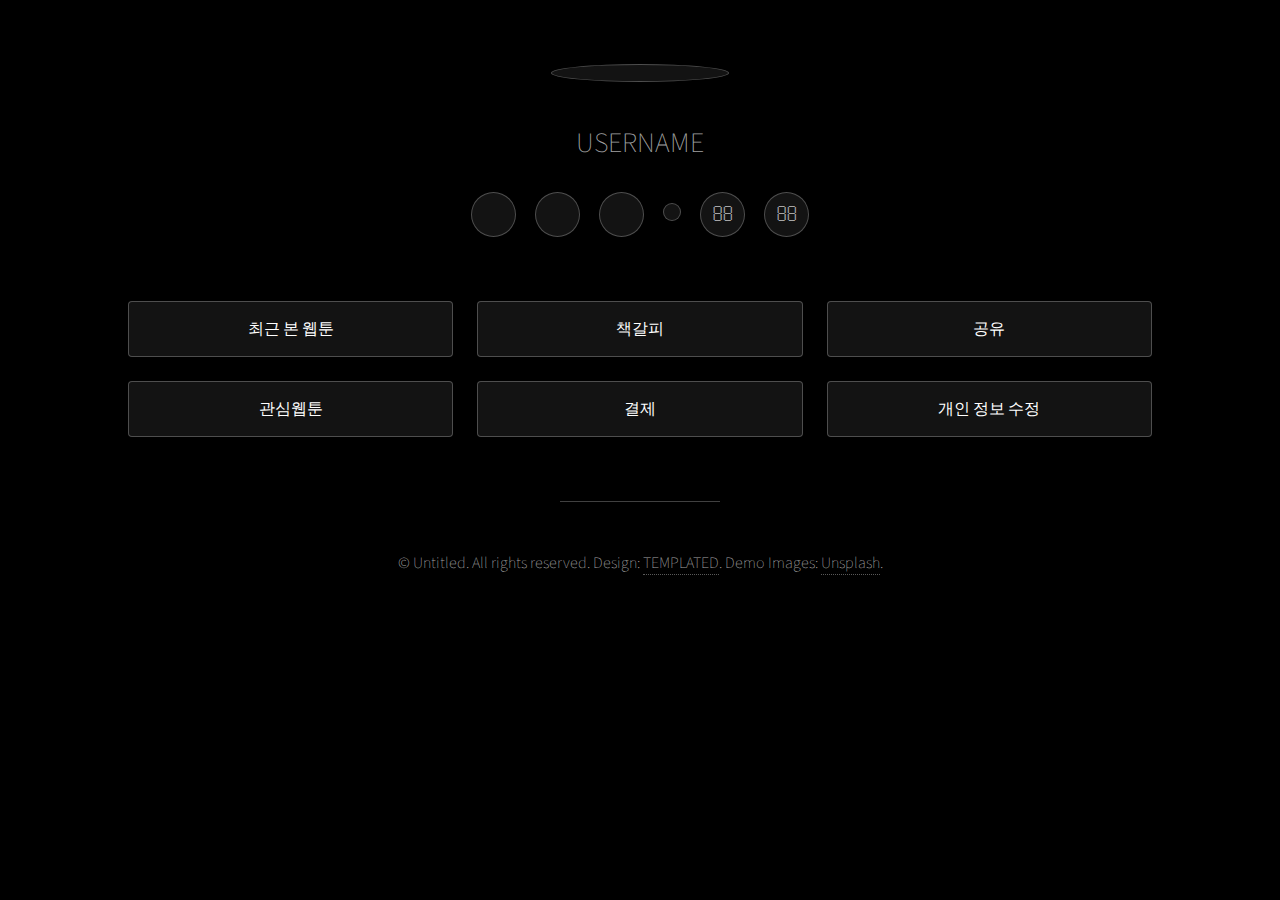
==== commit 749b76bc: "fourth_1" ====
--- a/my.html
+++ b/my.html
@@ -1967,11 +1967,13 @@
 
 		.image.main {
 			display: block;
+			float : center;
 			margin: 0 0 3em 0;
 			width: 100%;
 		}
 
 			.image.main img {
+				float : center;
 				width: 100%;
 			}
 
@@ -2403,6 +2405,7 @@
 	}
 
 		.thumbnails a {
+			float : center;
 			-moz-transition: all 0.2s ease;
 			-webkit-transition: all 0.2s ease;
 			-ms-transition: all 0.2s ease;
@@ -2421,6 +2424,7 @@
 		}
 
 			.thumbnails a img {
+				flex : center;
 				display: block;
 				width: 100%;
 				border-top-left-radius: 4px;
@@ -2437,6 +2441,7 @@
 			}
 
 		.thumbnails > div {
+			flex : center;
 			display: -moz-flex;
 			display: -webkit-flex;
 			display: -ms-flex;
@@ -2660,14 +2665,13 @@
 				<!-- Header -->
 					<header id="header">
 						<span class="avatar"><img src="images/profile.jpg" alt="" /></span>
-						<h1>This is <strong>Visualize</strong>, a responsive site template designed by <a href="http://templated.co">TEMPLATED</a><br />
-						and released for free under the Creative Commons License.</h1>
+						<h1>USERNAME</h1>
 						<ul class="icons">
 							<li><a href="index.html" class="icon style2 fa-twitter"><span class="label">Twitter</span></a></li>
 							<li><a href="new.html" class="icon style2 fa-facebook"><span class="label">Facebook</span></a></li>
 							<li><a href="pop.html" class="icon style2 fa-instagram"><span class="label">Instagram</span></a></li>
 							<li><a href="age.html" class="icon style2 fa-500px"><span class="label">500px</span></a></li>
-                            <li><a href="grade.html" class="icon style2 fa-envelope-o"><span class="label">Email</span></a></li>
+                            <li><a href="scr.html" class="icon style2 fa-envelope-o"><span class="label">Email</span></a></li>
                             <li><a href="my.html" class="icon style2 fa-envelope-o"><span class="label">Email</span></a></li>
 						</ul>
 					</header>
@@ -2678,37 +2682,31 @@
 						<!-- Thumbnails -->
 							<section class="thumbnails">
 								<div>
-									<a href="images/fulls/01.jpg">
-										<img src="images/thumbs/01.jpg" alt="" />
-										<h3>Lorem ipsum dolor sit amet</h3>
+									<a href="images/recent.jpg">
+										<img src="images/recent.jpg"alt="" />
+										<h3>최근 본 웹툰</h3>
 									</a>
-									<a href="images/fulls/02.jpg">
-										<img src="images/thumbs/02.jpg" alt="" />
-										<h3>Lorem ipsum dolor sit amet</h3>
+									<a href="images/int.jpg">
+										<img src="images/int.jpg" alt="" />
+										<h3>관심웹툰</h3>
 									</a>
 								</div>
 								<div>
-									<a href="images/fulls/03.jpg">
-										<img src="images/thumbs/03.jpg" alt="" />
-										<h3>Lorem ipsum dolor sit amet</h3>
-									</a>
-									<a href="images/fulls/04.jpg">
-										<img src="images/thumbs/04.jpg" alt="" />
-										<h3>Lorem ipsum dolor sit amet</h3>
-									</a>
-									<a href="images/fulls/05.jpg">
-										<img src="images/thumbs/05.jpg" alt="" />
-										<h3>Lorem ipsum dolor sit amet</h3>
+									<a href="images/hi.jpg">
+										<img src="images/hi.jpg" alt="" />
+										<h3>책갈피</h3>
+									<a href="images/pay.jpg">
+										<img src="images/pay.jpg" alt="" />
+										<h3>결제</h3>
 									</a>
 								</div>
 								<div>
-									<a href="images/fulls/06.jpg">
-										<img src="images/thumbs/06.jpg" alt="" />
-										<h3>Lorem ipsum dolor sit amet</h3>
-									</a>
-									<a href="images/fulls/07.jpg">
-										<img src="images/thumbs/07.jpg" alt="" />
-										<h3>Lorem ipsum dolor sit amet</h3>
+									<a href="images/share.jpg">
+										<img src="images/share.jpg" alt="" />
+										<h3>공유</h3>
+									<a href="set.html">
+										<img src="images/set.jpg" alt="" />
+										<h3>개인 정보 수정</h3>
 									</a>
 								</div>
 							</section>
